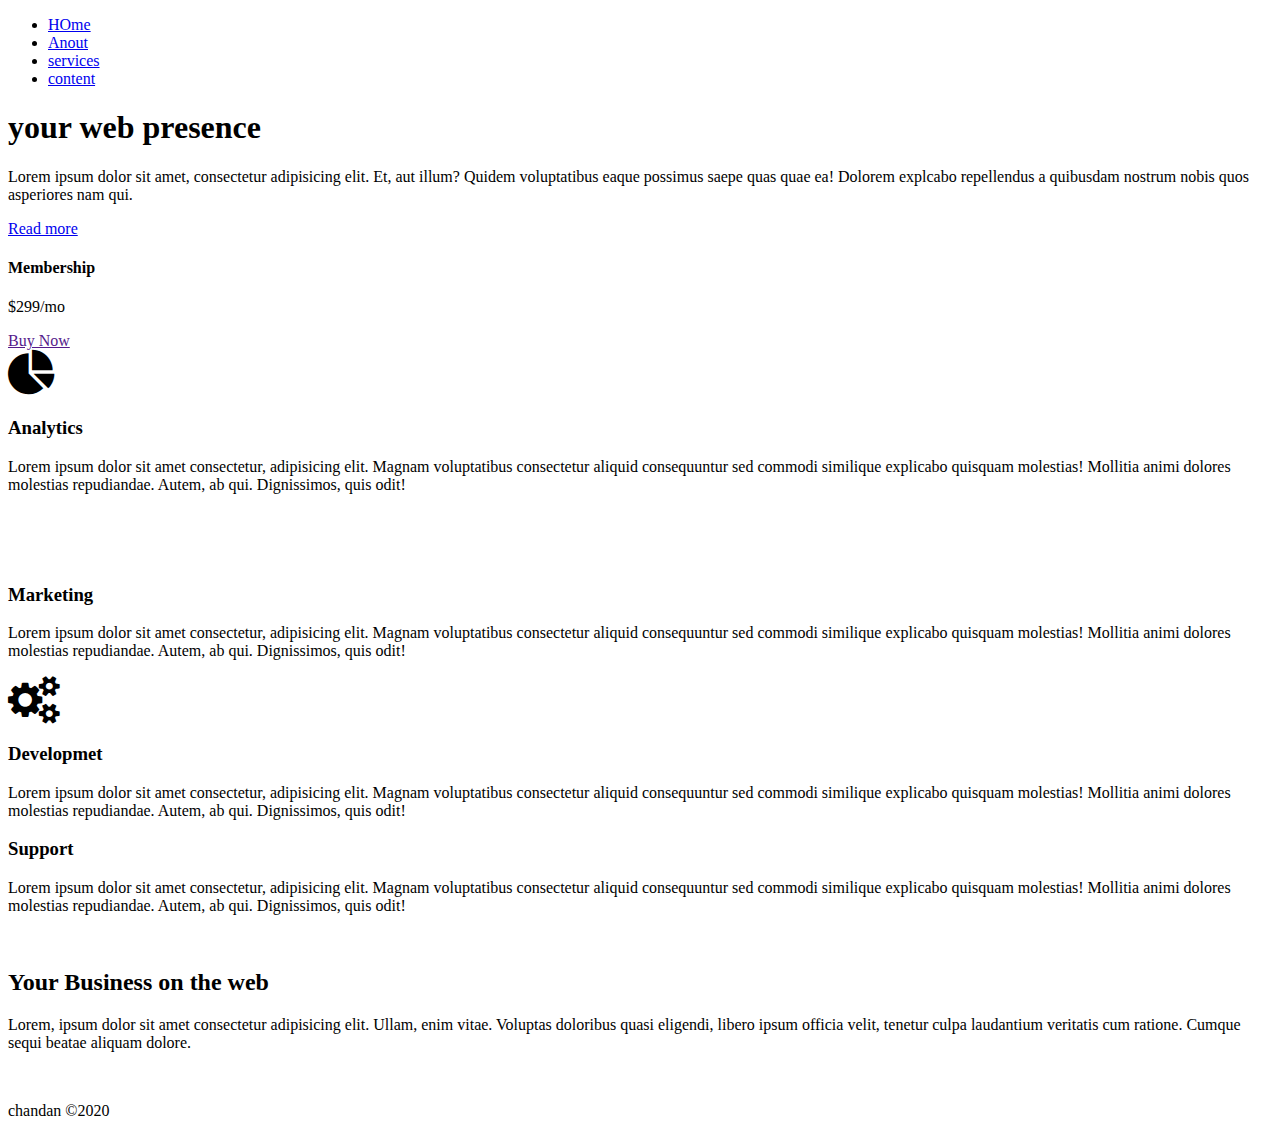
==== 6.html @ 3b3396ac "Update 6.html" ====
<!DOCTYPE html>
<html lang="en">
<head>
    <meta charset="UTF-8">
    <meta name="viewport" content="width=device-width, initial-scale=1.0">
    <link rel="stylesheet" href="https://cdnjs.cloudflare.com/ajax/libs/font-awesome/4.7.0/css/font-awesome.min.css">
    <link rel="stylesheet" href="6.css">
    <title>gridBIz</title>
    <script src='https://kit.fontawesome.com/a076d05399.js'></script>
     <!-- reference your copy Font Awesome here (from our CDN or by hosting yourself) -->
  <link href="/your-path-to-fontawesome/css/fontawesome.css" rel="stylesheet">
  <link href="/your-path-to-fontawesome/css/brands.css" rel="stylesheet">
  <link href="/your-path-to-fontawesome/css/solid.css" rel="stylesheet">

</head>
<body>
    <div class="wrapper">
        <!--navigation-->
        <nav class="main-nav">
            <ul>
                <li><a href="#">HOme</a></li>
                <li><a href="#">Anout  </a></li>
                <li><a href="#">services  </a></li>
                <li><a href="#">content</a></li>
            </ul>
        </nav>
        <!--TOp container-->
        <section class="top-container">
            <header class="showcase">
                <h1>your web presence</h1>
                <p>Lorem ipsum dolor sit amet, consectetur adipisicing elit. 
                    Et, aut illum? Quidem voluptatibus eaque possimus saepe quas quae ea!
                     Dolorem explcabo repellendus a quibusdam nostrum
                      nobis quos asperiores nam qui.</p>
                      <a href="#" class="btn">Read more</a>
            </header>
            <div class="top-box top-box-a">
                <h4>Membership</h4>
                <p class="price"> $299/mo</p>
                <a href="" class="bnt">Buy Now</a>
            </div>
        </section>
        <!--box section-->
        <section class="boxes">
            <div class="box">
                <i class="fa fa-pie-chart" style="font-size:48px"></i>
                <h3>Analytics</h3>
                <p>Lorem ipsum dolor sit amet consectetur,
                     adipisicing elit. Magnam voluptatibus consectetur 
                     aliquid consequuntur sed commodi similique explicabo
                      quisquam molestias! Mollitia animi dolores molestias repudiandae.
                       Autem, ab qui. Dignissimos,
                     quis odit!</p>
            </div>
            <div class="box">
                <i class='fas fa-bullhorn' style='font-size:48px'></i>
                <h3>Marketing</h3>
                <p>Lorem ipsum dolor sit amet consectetur,
                     adipisicing elit. Magnam voluptatibus consectetur 
                     aliquid consequuntur sed commodi similique explicabo
                      quisquam molestias! Mollitia animi dolores molestias repudiandae.
                       Autem, ab qui. Dignissimos,
                     quis odit!</p>
            </div>
            <div class="box">
                <i class="fa fa-gears" style="font-size:48px"></i>
                <h3>Developmet</h3>
                <p>Lorem ipsum dolor sit amet consectetur,
                     adipisicing elit. Magnam voluptatibus consectetur 
                     aliquid consequuntur sed commodi similique explicabo
                      quisquam molestias! Mollitia animi dolores molestias repudiandae.
                       Autem, ab qui. Dignissimos,
                     quis odit!</p>
            </div>
            <div class="box">
                <i class="fas fa-phone-square-alt"style="font-size:48px"></i> 
                <h3>Support</h3>
                <p>Lorem ipsum dolor sit amet consectetur,
                     adipisicing elit. Magnam voluptatibus consectetur 
                     aliquid consequuntur sed commodi similique explicabo
                      quisquam molestias! Mollitia animi dolores molestias repudiandae.
                       Autem, ab qui. Dignissimos,
                     quis odit!</p>
            </div>
        </section>
        <section class="info">
            <img src="images/bus.jpg" alt="">
            <div>
                <h2>Your Business on the web</h2>
                <p>Lorem, ipsum dolor sit amet consectetur adipisicing elit. 
                    Ullam, enim vitae. Voluptas doloribus quasi eligendi,
                     libero ipsum officia velit, tenetur culpa laudantium veritatis cum ratione. 
                     Cumque sequi beatae aliquam dolore.</p>
            </div>
        </section>
        <!--Protfoli-->
        <section class="portfolio">
            <img src="https://source.unsplash.com/random/200x200 "alt="">
            <img src="https://source.unsplash.com/random/201x200 "alt="">
            <img src="https://source.unsplash.com/random/202x200 "alt="">
            <img src="https://source.unsplash.com/random/203x200 "alt="">
            <img src="https://source.unsplash.com/random/204x200 "alt="">
            <img src="https://source.unsplash.com/random/205x200 "alt="">
            <img src="https://source.unsplash.com/random/206x200 "alt="">
            <img src="https://source.unsplash.com/random/207x200 "alt="">
            <img src="https://source.unsplash.com/random/208x200 "alt="">

        </section>
        <!--footer-->
        <footer>
            <p>chandan &copy;2020</p>
        </footer>
    </div>
    
</body>
</html>
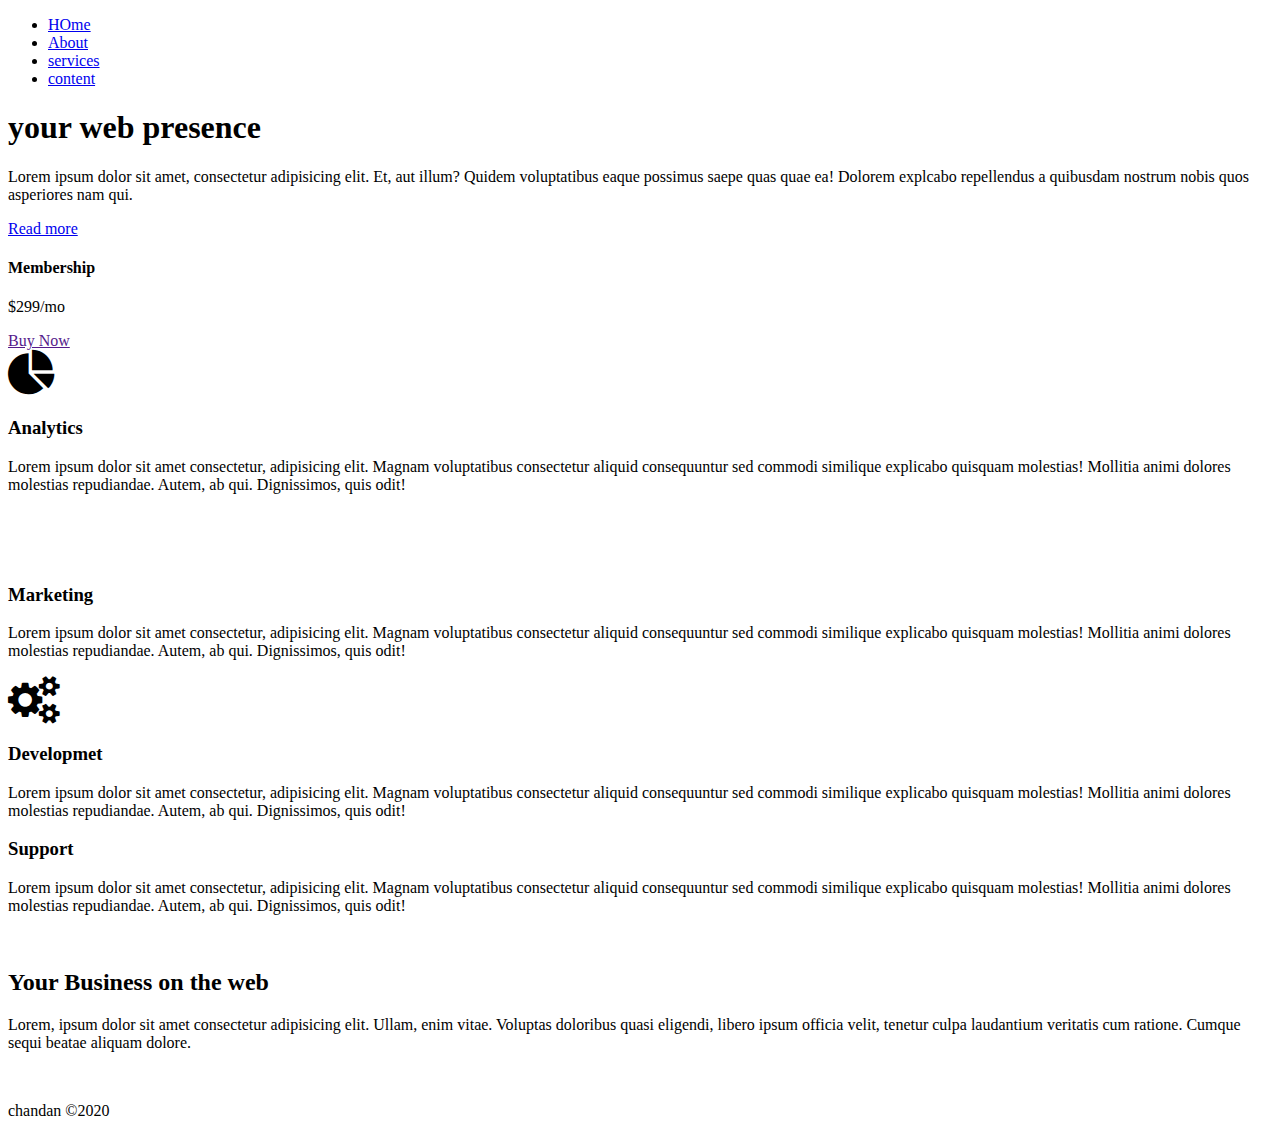
==== commit 14907dc5: "Update 6.html" ====
--- a/6.html
+++ b/6.html
@@ -19,7 +19,7 @@
         <nav class="main-nav">
             <ul>
                 <li><a href="#">HOme</a></li>
-                <li><a href="#">Anout  </a></li>
+                <li><a href="#">About  </a></li>
                 <li><a href="#">services  </a></li>
                 <li><a href="#">content</a></li>
             </ul>
